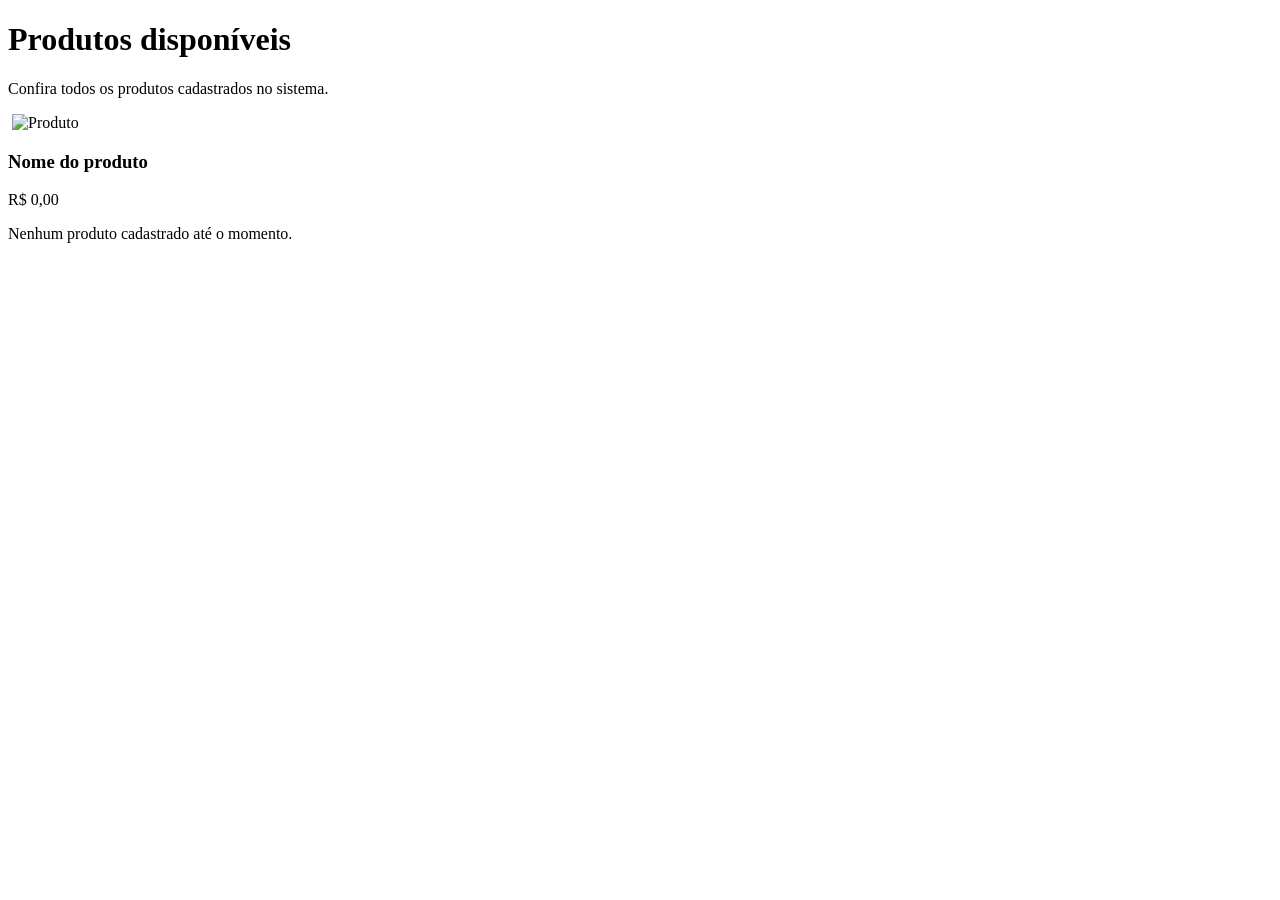
==== projeto/src/main/resources/templates/produtos.html @ e838f7f6 "Primeiro commit" ====
<!DOCTYPE html>
<html xmlns:th="http://www.thymeleaf.org">
<head>
    <title>Produtos - Trufas da Juju</title>
    <link rel="stylesheet" th:href="@{/css/style.css}" />
    <script th:src="@{/js/script.js}"></script>
</head>
<body class="painel-admin">
    <div th:replace="~{fragments/header :: cabecalho}"></div>

    <main class="painel-main">
        <div class="painel-boas-vindas">
            <h1 class="painel-titulo">Produtos disponíveis</h1>
            <p class="painel-subtitulo">Confira todos os produtos cadastrados no sistema.</p>
        </div>

        <div class="produtos-grid">
            <div class="produto-card" th:each="produto : ${produtos}">
                <div class="produto-card-img">
                    <img th:if="${produto.caminhoImagem != null}" th:src="@{${produto.caminhoImagem}}" th:alt="${produto.nome}">
                    <img th:if="${produto.caminhoImagem == null}" th:src="@{/img/trufas.jpeg}" alt="Produto">
                </div>
                <div class="produto-card-corpo">
                    <h3 class="produto-card-nome" th:text="${produto.nome}">Nome do produto</h3>
                    <span class="produto-card-preco" th:text="${'R$ ' + #numbers.formatDecimal(produto.preco, 1, 2)}">R$ 0,00</span>
                </div>
            </div>
        </div>

        <p th:if="${#lists.isEmpty(produtos)}" class="vazio">Nenhum produto cadastrado até o momento.</p>
    </main>
</body>
</html>
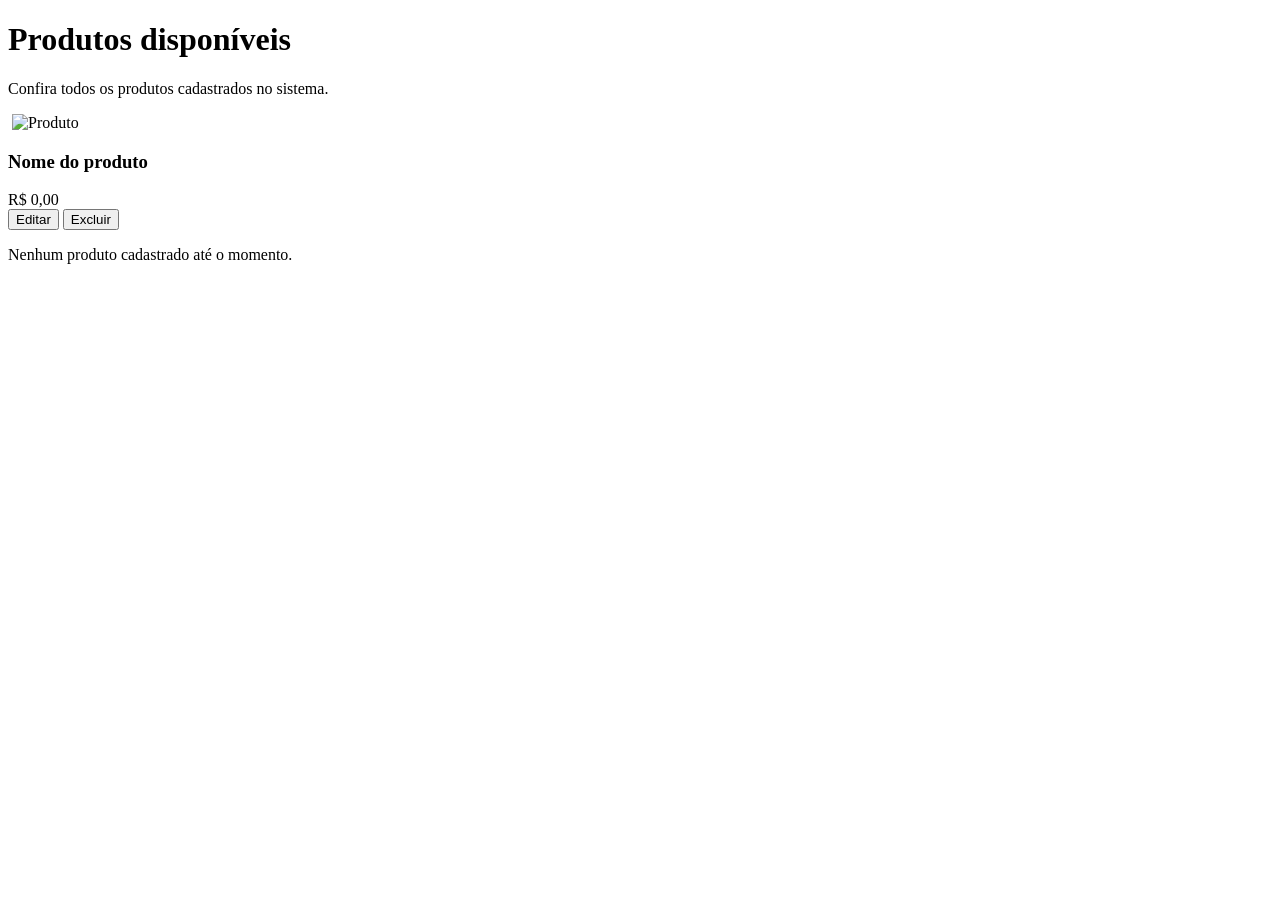
==== commit 948fa1b6: "detalhes finais" ====
--- a/projeto/src/main/resources/templates/produtos.html
+++ b/projeto/src/main/resources/templates/produtos.html
@@ -14,8 +14,12 @@
             <p class="painel-subtitulo">Confira todos os produtos cadastrados no sistema.</p>
         </div>
 
+        <p id="mensagem-lista" class="mensagem" style="display:none;"></p>
+
         <div class="produtos-grid">
-            <div class="produto-card" th:each="produto : ${produtos}">
+            <div class="produto-card"
+                 th:each="produto : ${produtos}"
+                 th:attr="data-id=${produto.id}, data-nome=${produto.nome}, data-descricao=${produto.descricao}, data-preco=${produto.preco}, data-imagem-id=${produto.imagemId}">
                 <div class="produto-card-img">
                     <img th:if="${produto.caminhoImagem != null}" th:src="@{${produto.caminhoImagem}}" th:alt="${produto.nome}">
                     <img th:if="${produto.caminhoImagem == null}" th:src="@{/img/trufas.jpeg}" alt="Produto">
@@ -24,10 +28,63 @@
                     <h3 class="produto-card-nome" th:text="${produto.nome}">Nome do produto</h3>
                     <span class="produto-card-preco" th:text="${'R$ ' + #numbers.formatDecimal(produto.preco, 1, 2)}">R$ 0,00</span>
                 </div>
+
+                <!-- Ações exclusivas do administrador -->
+                <div class="produto-card-acoes" th:if="${usuarioLogado != null and usuarioLogado.administrador}">
+                    <button type="button" class="btn-acao btn-acao--editar" th:attr="data-id=${produto.id}">
+                        <span th:replace="~{fragments/icones :: icone-editar}"></span> Editar
+                    </button>
+                    <button type="button" class="btn-acao btn-acao--excluir" th:attr="data-id=${produto.id}, data-nome=${produto.nome}">
+                        <span th:replace="~{fragments/icones :: icone-excluir}"></span> Excluir
+                    </button>
+                </div>
             </div>
         </div>
 
         <p th:if="${#lists.isEmpty(produtos)}" class="vazio">Nenhum produto cadastrado até o momento.</p>
     </main>
+
+    <!-- Modal de edição (apenas admin) -->
+    <div id="modal-editar" class="modal-overlay" style="display:none;"
+         th:if="${usuarioLogado != null and usuarioLogado.administrador}">
+        <div class="modal-card">
+            <h2 class="modal-titulo">Editar produto</h2>
+            <div class="form-novo">
+                <input type="hidden" id="edit-id">
+                <div class="form-grupo">
+                    <label for="edit-nome">Nome do produto</label>
+                    <input type="text" id="edit-nome" required>
+                </div>
+                <div class="form-grupo">
+                    <label for="edit-descricao">Descrição</label>
+                    <textarea id="edit-descricao" rows="3"></textarea>
+                </div>
+                <div class="form-grupo">
+                    <label for="edit-preco">Preço (R$)</label>
+                    <input type="number" id="edit-preco" min="0.01" step="0.01" required>
+                </div>
+                <div class="form-grupo">
+                    <label>Imagem do produto</label>
+                    <div id="edit-galeria" class="galeria-imagens">
+                        <label class="item-galeria" th:each="imagem : ${imagens}">
+                            <input type="radio" name="editImagemId" th:value="${imagem.id}">
+                            <img th:src="@{${imagem.caminho}}" th:alt="${imagem.nomeArquivo}">
+                        </label>
+                    </div>
+                </div>
+                <div class="modal-acoes">
+                    <button type="button" id="btn-cancelar-edicao" class="btn-painel btn-painel--contorno btn-painel--sm">Cancelar</button>
+                    <button type="button" id="btn-salvar-edicao" class="btn-painel btn-painel--cheio btn-painel--sm">Salvar alterações</button>
+                </div>
+            </div>
+        </div>
+    </div>
+
+    <script th:if="${usuarioLogado != null and usuarioLogado.administrador}" th:inline="javascript">
+        /*<![CDATA[*/
+        const URL_API_PRODUTOS = /*[[@{/api/admin/produtos}]]*/ '/api/admin/produtos';
+        /*]]>*/
+    </script>
+    <script th:if="${usuarioLogado != null and usuarioLogado.administrador}" th:src="@{/js/admin-lista-produtos.js}"></script>
 </body>
-</html>
+</html>
